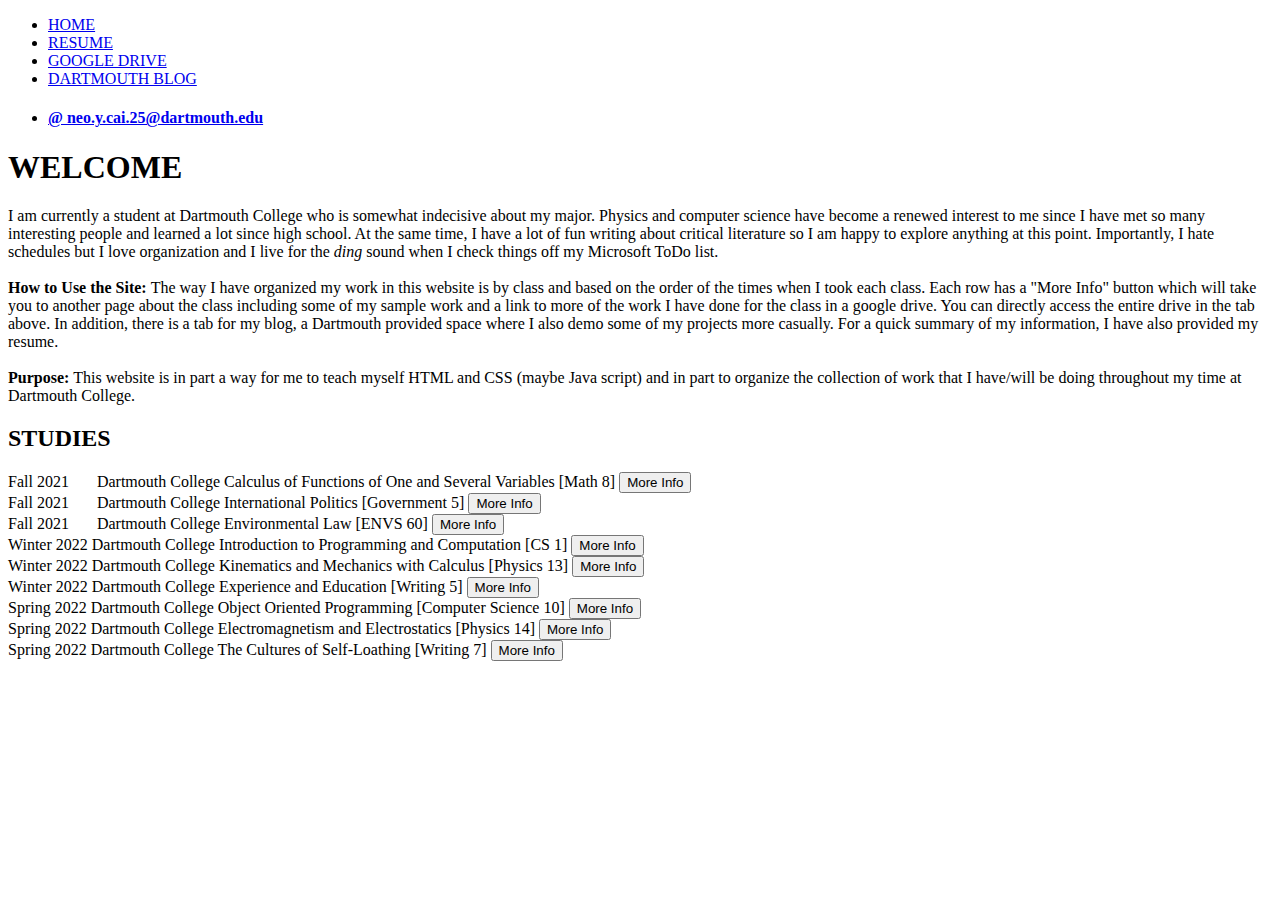
==== index.html @ 6318dd73 "Create index.html" ====
<!DOCTYPE html>
<html>
    <head>
        <title>Neo Cai</title>
        <meta name="description" content="About Neo Cai.">
        <link rel="stylesheet" href="style.css">
    </head>
    <body>
        <header class="main-header">
            <nav class="nav main-nav">
                <ul>
                    <li class="h-tab"><a href="index.html">HOME</a></li>
                    <li><a href="Resume.html" target="blank">RESUME</a></li>
                    <li><a href="https://drive.google.com/drive/folders/1IpuSzO9AuUdpnZ5P5NzctOcHRXoszcIw?usp=sharing" target="blank">GOOGLE DRIVE</a></li>
                    <li><a href="https://journeys.dartmouth.edu/neoycai25/" target="blank">DARTMOUTH BLOG</a></li>
                    <li class = "nav-email"><h4><a href="mailto:neo.y.cai.25@dartmouth.edu">@ neo.y.cai.25@dartmouth.edu</a></h4></li>
                </ul>
            </nav>
                <h1 class="subtitle1">WELCOME</h1>
        </header>
        <section class="intro-section">
            <p>
                <div class="home-intro">
                    I am currently a student at Dartmouth College who is somewhat indecisive about my major. Physics and computer science have become a renewed interest to me since I have met so many interesting people and learned a lot since high school. At the same time, I have a lot of fun writing about critical literature so I am happy to explore anything at this point. Importantly, I hate schedules but I love organization and I live for the <i>ding</i> sound when I check things off my Microsoft ToDo list. 
                </div>
                <br>
                <div>
                    <b>How to Use the Site: </b>
                     The way I have organized my work in this website is by class and based on the order of the times when I took each class. Each row has a "More Info" button which will take you to another page about the class including some of my sample work and a link to more of the work I have done for the class in a google drive. You can directly access the entire drive in the tab above. In addition, there is a tab for my blog, a Dartmouth provided space where I also demo some of my projects more casually. For a quick summary of my information, I have also provided my resume.
                     <br><br>
                     <b>Purpose: </b>This website is in part a way for me to teach myself HTML and CSS (maybe Java script) and in part to organize the collection of work that I have/will be doing throughout my time at Dartmouth College.
                </div>

                <div></div>
            </p>
        </section>
        <section class="content-section container">
            <h2 class="studies-title">STUDIES</h2>
                <div class="class-row">
                    <span class="tour-item">Fall 2021</span> 
                    <span class="tour-item">&emsp;&ensp;Dartmouth College</span>
                    <span class="tour-item">Calculus of Functions of One and Several Variables [Math 8]</span>
                    <a class="tour-item" href="Math8.html"><button class="btn" type="button"> More Info</button></a>
                </div>
                <div class="class-row">
                    <span class="tour-item">Fall 2021</span> 
                    <span class="tour-item">&emsp;&ensp;Dartmouth College</span>
                    <span class="tour-item">International Politics [Government 5]</span>
                    <a class="tour-item" href="Gov5.html"><button class="btn" type="button"> More Info</button></a>
                </div>
                <div class="class-row">
                    <span class="tour-item">Fall 2021</span> 
                    <span class="tour-item">&emsp;&ensp;Dartmouth College</span>
                    <span class="tour-item">Environmental Law [ENVS 60]</span>
                    <a class="tour-item" href="ENVS60.html"><button class="btn" type="button"> More Info</button></a>                
                </div>
                <div class="class-row">
                    <span class="tour-item">Winter 2022</span> 
                    <span class="tour-item">Dartmouth College</span>
                    <span class="tour-item">Introduction to Programming and Computation [CS 1]</span>
                    <a class="tour-item" href="CS1.html"><button class="btn" type="button"> More Info</button></a>                
                </div>
                <div class="class-row">
                    <span class="tour-item">Winter 2022</span> 
                    <span class="tour-item">Dartmouth College</span>
                    <span class="tour-item">Kinematics and Mechanics with Calculus [Physics 13]</span>
                    <a class="tour-item" href="P13.html"><button class="btn" type="button"> More Info</button></a>
                </div>
                <div class="class-row">
                    <span class="tour-item">Winter 2022</span> 
                    <span class="tour-item">Dartmouth College</span>
                    <span class="tour-item">Experience and Education [Writing 5]</span>
                    <a class="tour-item" href="WRT5.html"><button class="btn" type="button"> More Info</button></a>
                </div>
                <div class="class-row">
                    <span class="tour-item">Spring 2022</span> 
                    <span class="tour-item">Dartmouth College</span>
                    <span class="tour-item">Object Oriented Programming [Computer Science 10]</span>
                    <a class="tour-item" href="CS10.html"><button class="btn" type="button"> More Info</button></a>
                </div>
                <div class="class-row">
                    <span class="tour-item">Spring 2022</span> 
                    <span class="tour-item">Dartmouth College</span>
                    <span class="tour-item">Electromagnetism and Electrostatics [Physics 14]</span>
                    <a class="tour-item" href="P14.html"><button class="btn" type="button"> More Info</button></a>
                </div>
                <div class="class-row">
                    <span class="tour-item">Spring 2022</span> 
                    <span class="tour-item">Dartmouth College</span>
                    <span class="tour-item">The Cultures of Self-Loathing [Writing 7]</span>
                    <a class="tour-item" href="WRT7.html"><button class="btn" type="button"> More Info</button></a>
                </div>  
        </section>
        <footer>
        </footer>

    </body>
</html>
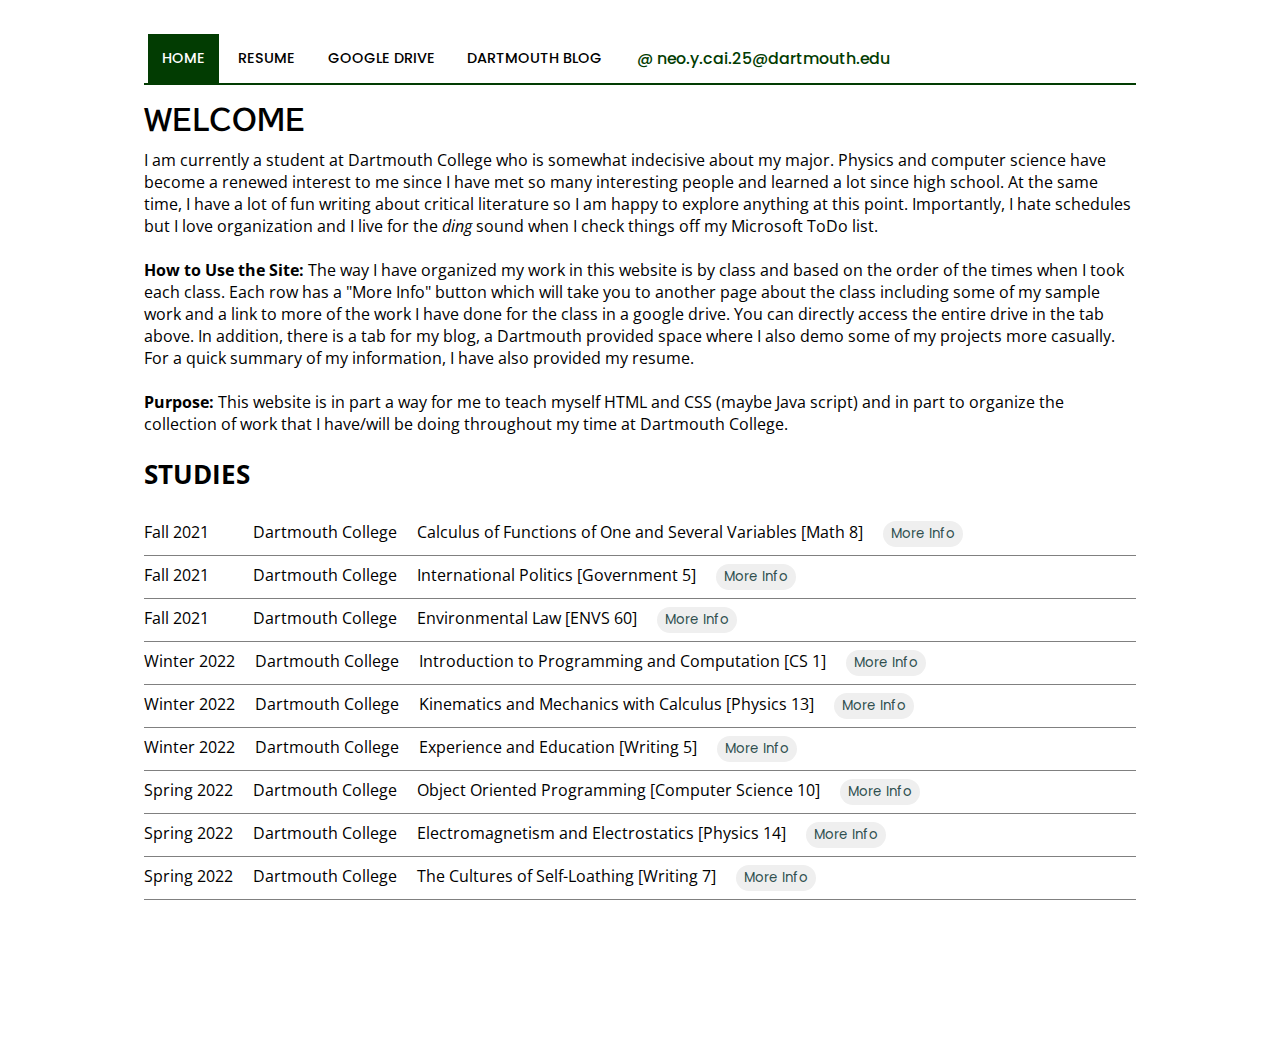
==== commit b32cbb0f: "Add files via upload" ====
--- a/index.html
+++ b/index.html
@@ -1,98 +1,98 @@
-<!DOCTYPE html>
-<html>
-    <head>
-        <title>Neo Cai</title>
-        <meta name="description" content="About Neo Cai.">
-        <link rel="stylesheet" href="style.css">
-    </head>
-    <body>
-        <header class="main-header">
-            <nav class="nav main-nav">
-                <ul>
-                    <li class="h-tab"><a href="index.html">HOME</a></li>
-                    <li><a href="Resume.html" target="blank">RESUME</a></li>
-                    <li><a href="https://drive.google.com/drive/folders/1IpuSzO9AuUdpnZ5P5NzctOcHRXoszcIw?usp=sharing" target="blank">GOOGLE DRIVE</a></li>
-                    <li><a href="https://journeys.dartmouth.edu/neoycai25/" target="blank">DARTMOUTH BLOG</a></li>
-                    <li class = "nav-email"><h4><a href="mailto:neo.y.cai.25@dartmouth.edu">@ neo.y.cai.25@dartmouth.edu</a></h4></li>
-                </ul>
-            </nav>
-                <h1 class="subtitle1">WELCOME</h1>
-        </header>
-        <section class="intro-section">
-            <p>
-                <div class="home-intro">
-                    I am currently a student at Dartmouth College who is somewhat indecisive about my major. Physics and computer science have become a renewed interest to me since I have met so many interesting people and learned a lot since high school. At the same time, I have a lot of fun writing about critical literature so I am happy to explore anything at this point. Importantly, I hate schedules but I love organization and I live for the <i>ding</i> sound when I check things off my Microsoft ToDo list. 
-                </div>
-                <br>
-                <div>
-                    <b>How to Use the Site: </b>
-                     The way I have organized my work in this website is by class and based on the order of the times when I took each class. Each row has a "More Info" button which will take you to another page about the class including some of my sample work and a link to more of the work I have done for the class in a google drive. You can directly access the entire drive in the tab above. In addition, there is a tab for my blog, a Dartmouth provided space where I also demo some of my projects more casually. For a quick summary of my information, I have also provided my resume.
-                     <br><br>
-                     <b>Purpose: </b>This website is in part a way for me to teach myself HTML and CSS (maybe Java script) and in part to organize the collection of work that I have/will be doing throughout my time at Dartmouth College.
-                </div>
-
-                <div></div>
-            </p>
-        </section>
-        <section class="content-section container">
-            <h2 class="studies-title">STUDIES</h2>
-                <div class="class-row">
-                    <span class="tour-item">Fall 2021</span> 
-                    <span class="tour-item">&emsp;&ensp;Dartmouth College</span>
-                    <span class="tour-item">Calculus of Functions of One and Several Variables [Math 8]</span>
-                    <a class="tour-item" href="Math8.html"><button class="btn" type="button"> More Info</button></a>
-                </div>
-                <div class="class-row">
-                    <span class="tour-item">Fall 2021</span> 
-                    <span class="tour-item">&emsp;&ensp;Dartmouth College</span>
-                    <span class="tour-item">International Politics [Government 5]</span>
-                    <a class="tour-item" href="Gov5.html"><button class="btn" type="button"> More Info</button></a>
-                </div>
-                <div class="class-row">
-                    <span class="tour-item">Fall 2021</span> 
-                    <span class="tour-item">&emsp;&ensp;Dartmouth College</span>
-                    <span class="tour-item">Environmental Law [ENVS 60]</span>
-                    <a class="tour-item" href="ENVS60.html"><button class="btn" type="button"> More Info</button></a>                
-                </div>
-                <div class="class-row">
-                    <span class="tour-item">Winter 2022</span> 
-                    <span class="tour-item">Dartmouth College</span>
-                    <span class="tour-item">Introduction to Programming and Computation [CS 1]</span>
-                    <a class="tour-item" href="CS1.html"><button class="btn" type="button"> More Info</button></a>                
-                </div>
-                <div class="class-row">
-                    <span class="tour-item">Winter 2022</span> 
-                    <span class="tour-item">Dartmouth College</span>
-                    <span class="tour-item">Kinematics and Mechanics with Calculus [Physics 13]</span>
-                    <a class="tour-item" href="P13.html"><button class="btn" type="button"> More Info</button></a>
-                </div>
-                <div class="class-row">
-                    <span class="tour-item">Winter 2022</span> 
-                    <span class="tour-item">Dartmouth College</span>
-                    <span class="tour-item">Experience and Education [Writing 5]</span>
-                    <a class="tour-item" href="WRT5.html"><button class="btn" type="button"> More Info</button></a>
-                </div>
-                <div class="class-row">
-                    <span class="tour-item">Spring 2022</span> 
-                    <span class="tour-item">Dartmouth College</span>
-                    <span class="tour-item">Object Oriented Programming [Computer Science 10]</span>
-                    <a class="tour-item" href="CS10.html"><button class="btn" type="button"> More Info</button></a>
-                </div>
-                <div class="class-row">
-                    <span class="tour-item">Spring 2022</span> 
-                    <span class="tour-item">Dartmouth College</span>
-                    <span class="tour-item">Electromagnetism and Electrostatics [Physics 14]</span>
-                    <a class="tour-item" href="P14.html"><button class="btn" type="button"> More Info</button></a>
-                </div>
-                <div class="class-row">
-                    <span class="tour-item">Spring 2022</span> 
-                    <span class="tour-item">Dartmouth College</span>
-                    <span class="tour-item">The Cultures of Self-Loathing [Writing 7]</span>
-                    <a class="tour-item" href="WRT7.html"><button class="btn" type="button"> More Info</button></a>
-                </div>  
-        </section>
-        <footer>
-        </footer>
-
-    </body>
-</html>
+<!DOCTYPE html>
+<html>
+    <head>
+        <title>Neo Cai</title>
+        <meta name="description" content="About Neo Cai.">
+        <link rel="stylesheet" href="style.css">
+    </head>
+    <body>
+        <header class="main-header">
+            <nav class="nav main-nav">
+                <ul>
+                    <li class="h-tab"><a href="index.html">HOME</a></li>
+                    <li><a href="Resume.html" target="blank">RESUME</a></li>
+                    <li><a href="https://drive.google.com/drive/folders/1IpuSzO9AuUdpnZ5P5NzctOcHRXoszcIw?usp=sharing" target="blank">GOOGLE DRIVE</a></li>
+                    <li><a href="https://journeys.dartmouth.edu/neoycai25/" target="blank">DARTMOUTH BLOG</a></li>
+                    <li class = "nav-link"><h4><a href="mailto:neo.y.cai.25@dartmouth.edu">@ neo.y.cai.25@dartmouth.edu</a></h4></li>
+                </ul>
+            </nav>
+                <h1 class="subtitle1">WELCOME</h1>
+        </header>
+        <section class="intro-section">
+            <p>
+                <div class="home-intro">
+                    I am currently a student at Dartmouth College who is somewhat indecisive about my major. Physics and computer science have become a renewed interest to me since I have met so many interesting people and learned a lot since high school. At the same time, I have a lot of fun writing about critical literature so I am happy to explore anything at this point. Importantly, I hate schedules but I love organization and I live for the <i>ding</i> sound when I check things off my Microsoft ToDo list. 
+                </div>
+                <br>
+                <div>
+                    <b>How to Use the Site: </b>
+                     The way I have organized my work in this website is by class and based on the order of the times when I took each class. Each row has a "More Info" button which will take you to another page about the class including some of my sample work and a link to more of the work I have done for the class in a google drive. You can directly access the entire drive in the tab above. In addition, there is a tab for my blog, a Dartmouth provided space where I also demo some of my projects more casually. For a quick summary of my information, I have also provided my resume.
+                     <br><br>
+                     <b>Purpose: </b>This website is in part a way for me to teach myself HTML and CSS (maybe Java script) and in part to organize the collection of work that I have/will be doing throughout my time at Dartmouth College.
+                </div>
+
+                <div></div>
+            </p>
+        </section>
+        <section class="content-section container">
+            <h2 class="studies-title">STUDIES</h2>
+                <div class="class-row">
+                    <span class="tour-item">Fall 2021</span> 
+                    <span class="tour-item">&emsp;&ensp;Dartmouth College</span>
+                    <span class="tour-item">Calculus of Functions of One and Several Variables [Math 8]</span>
+                    <a class="tour-item" href="Math8.html"><button class="btn" type="button"> More Info</button></a>
+                </div>
+                <div class="class-row">
+                    <span class="tour-item">Fall 2021</span> 
+                    <span class="tour-item">&emsp;&ensp;Dartmouth College</span>
+                    <span class="tour-item">International Politics [Government 5]</span>
+                    <a class="tour-item" href="Gov5.html"><button class="btn" type="button"> More Info</button></a>
+                </div>
+                <div class="class-row">
+                    <span class="tour-item">Fall 2021</span> 
+                    <span class="tour-item">&emsp;&ensp;Dartmouth College</span>
+                    <span class="tour-item">Environmental Law [ENVS 60]</span>
+                    <a class="tour-item" href="ENVS60.html"><button class="btn" type="button"> More Info</button></a>                
+                </div>
+                <div class="class-row">
+                    <span class="tour-item">Winter 2022</span> 
+                    <span class="tour-item">Dartmouth College</span>
+                    <span class="tour-item">Introduction to Programming and Computation [CS 1]</span>
+                    <a class="tour-item" href="CS1.html"><button class="btn" type="button"> More Info</button></a>                
+                </div>
+                <div class="class-row">
+                    <span class="tour-item">Winter 2022</span> 
+                    <span class="tour-item">Dartmouth College</span>
+                    <span class="tour-item">Kinematics and Mechanics with Calculus [Physics 13]</span>
+                    <a class="tour-item" href="P13.html"><button class="btn" type="button"> More Info</button></a>
+                </div>
+                <div class="class-row">
+                    <span class="tour-item">Winter 2022</span> 
+                    <span class="tour-item">Dartmouth College</span>
+                    <span class="tour-item">Experience and Education [Writing 5]</span>
+                    <a class="tour-item" href="WRT5.html"><button class="btn" type="button"> More Info</button></a>
+                </div>
+                <div class="class-row">
+                    <span class="tour-item">Spring 2022</span> 
+                    <span class="tour-item">Dartmouth College</span>
+                    <span class="tour-item">Object Oriented Programming [Computer Science 10]</span>
+                    <a class="tour-item" href="CS10.html"><button class="btn" type="button"> More Info</button></a>
+                </div>
+                <div class="class-row">
+                    <span class="tour-item">Spring 2022</span> 
+                    <span class="tour-item">Dartmouth College</span>
+                    <span class="tour-item">Electromagnetism and Electrostatics [Physics 14]</span>
+                    <a class="tour-item" href="P14.html"><button class="btn" type="button"> More Info</button></a>
+                </div>
+                <div class="class-row">
+                    <span class="tour-item">Spring 2022</span> 
+                    <span class="tour-item">Dartmouth College</span>
+                    <span class="tour-item">The Cultures of Self-Loathing [Writing 7]</span>
+                    <a class="tour-item" href="WRT7.html"><button class="btn" type="button"> More Info</button></a>
+                </div>  
+        </section>
+        <footer>
+        </footer>
+
+    </body>
+</html>--- a/style.css
+++ b/style.css
@@ -0,0 +1,167 @@
+@import url('https://fonts.googleapis.com/css2?family=Arvo:ital,wght@0,400;0,700;1,400&family=Athiti:wght@300&family=BIZ+UDPGothic&family=Joan&family=Montserrat:ital,wght@0,400;1,200;1,300&family=Open+Sans:ital,wght@0,300;0,400;0,500;0,600;1,300;1,400;1,500&family=Philosopher:ital,wght@0,400;0,700;1,400;1,700&family=Poppins:ital,wght@0,100;0,200;0,300;0,400;1,100;1,200;1,300&display=swap');
+@import url('https://fonts.googleapis.com/css2?family=Space+Mono&display=swap');
+/*
+font-family: 'Arvo', serif;
+font-family: 'Joan', serif;
+font-family: 'Montserrat', sans-serif;
+font-family: 'Open Sans', sans-serif;
+font-family: 'Philosopher', sans-serif;
+font-family: 'Poppins', sans-serif;
+font-family: 'BIZ UDPGothic', sans-serif;
+*/
+
+* {
+    box-sizing: border-box;
+    font-family: 'Open Sans', sans-serif;
+    font-size: 100%
+}
+h1 {
+    font-size: 175%;
+}
+h2 {
+    font-size: 160%;
+}
+h3 {
+    font-size: 130%;
+}
+h4 {
+    font-size: 110%;
+}
+.nav ul {
+    margin: 2.5%;
+    margin-left: -3.7%;
+    margin-bottom: -0.85%;
+}
+.nav li {
+    display: inline-block;
+    padding: 0;
+}
+.nav a {
+    font-family: 'Poppins', sans-serif;
+    font-weight: 500;
+    color: black;
+    padding: 1em;
+    text-decoration: none;
+}
+
+.h-tab a {
+    color: white;
+    background-color: rgb(2, 60, 2);
+    
+}
+.nav a:hover {
+    background-color: rgb(2, 60, 2);
+    color: white;
+}
+
+.nav-link a {
+    color: rgb(2, 60, 2);
+    text-decoration: none;
+}
+.nav-link a:hover {
+    color: blue;
+    background-color: transparent;
+}
+.nav {
+    text-align: left;
+    font-size: 90%;
+    border-bottom: 2px solid rgb(2, 60, 2) ;
+}
+html, body { 
+    margin:6%;
+    margin-top: 0in;
+    padding: 0;
+}
+.subtitle1 {
+    padding-top: 2%;
+    text-align: left;
+    margin: 0;
+    font-family: 'BIZ UDPGothic', sans-serif;
+}
+
+.btn {
+    font-family: 'Poppins', sans-serif;
+    font-size: smaller;
+    color: darkslategray;
+    text-align: center;
+    border-color: transparent;
+    vertical-align: middle;
+    cursor: pointer;
+    border-radius: 15px;
+}
+.btn:hover {
+    color: green;
+    background-color: rgba(14, 138, 70, 0.189);
+}
+.class-row {
+    border-bottom: 1px solid grey;
+    padding-bottom: 0.5em;
+    padding-top:0.5em
+}
+.tour-item {
+    padding-right:1em;
+}
+.more-work li {
+    display: inline-block;
+}
+.more-work ul {
+    margin-left: -2.5em;
+}
+.notes-button {
+    font-size: medium;
+    color: rgb(253, 55, 167);
+    background-color: rgb(255, 232, 235);
+}
+.hw-button {    
+    font-size: medium;
+    color:rgb(0, 106, 255);
+    background-color: rgba(0, 110, 255, 0.144);
+}
+.exam-review-button {
+    font-size: medium;
+    color: rgb(129, 56, 255);
+    background-color: rgba(101, 12, 246, 0.078);
+}
+.demo-img {
+    display: block;
+    margin-left: auto;
+    margin-right: auto;
+    width: 50%;
+    height: 50%;
+}
+.video-demo {
+    display: block;
+    margin-left: auto;
+    margin-right: auto;
+    width: 60%;
+    height: 60%;
+}
+.code-body {
+    display: block;
+    background-color: rgb(247, 247, 247);
+    border-radius: 5px;
+}
+
+.highlight-body {
+    display: block;
+    color: green;
+    padding: 1%;
+    border-radius: 5px;
+    background-color: rgba(14, 138, 70, 0.1); 
+}
+.deadalivecat-img {
+    display: block;
+    ;
+}
+.scroll-btn {
+    font-size: smaller;
+    color: rgb(213, 152, 10);
+    background-color: rgb(244, 238, 202);
+}
+#btnScrollToTop {
+    display: flex;
+    font-size: medium;
+    color: rgb(99, 99, 99);
+    background-color: rgba(50, 99, 72, 0);
+    width: 20%;
+}